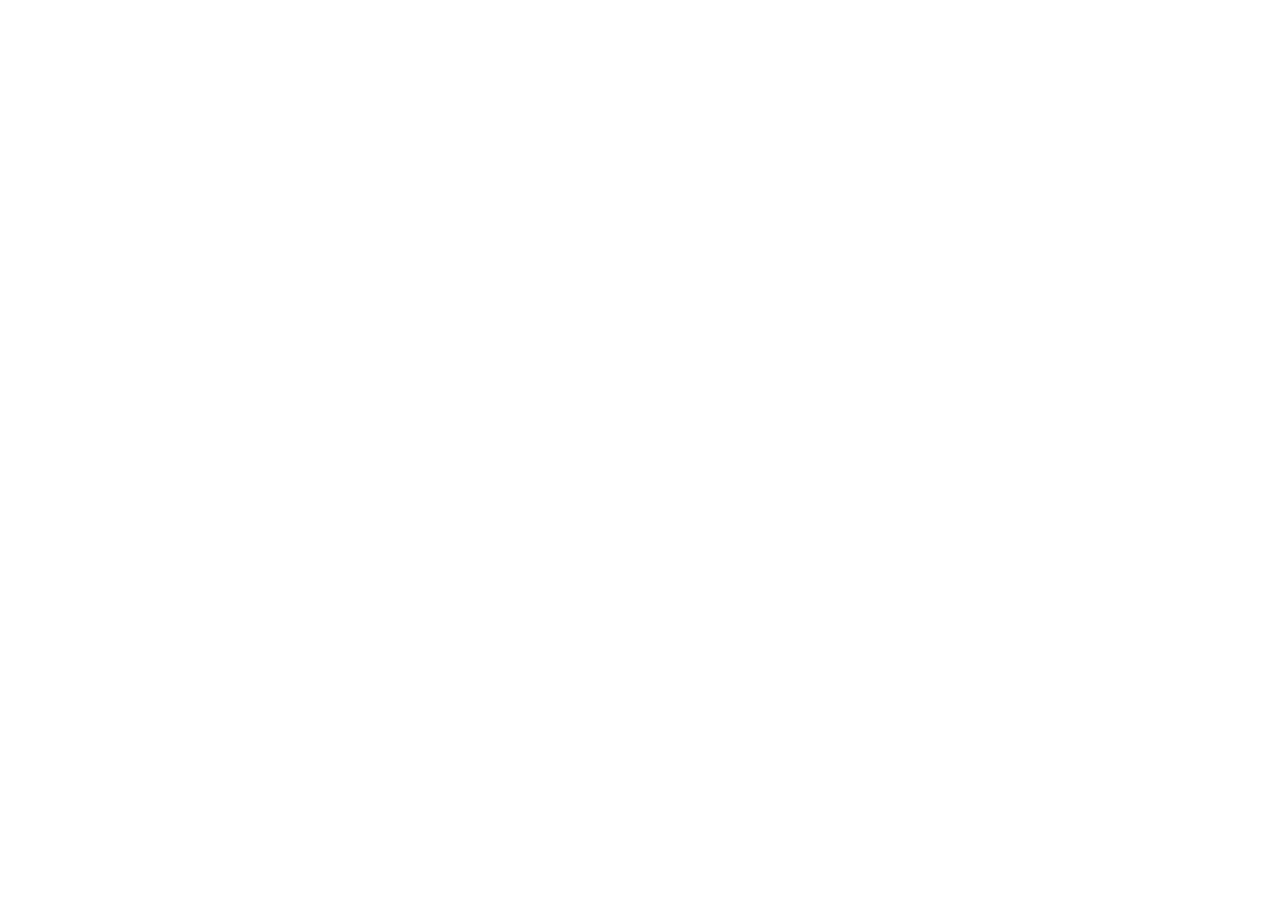
==== sport.html @ 47927886 "Kreaet project" ====
<!DOCTYPE html>
<html lang="en">
<head>
    <meta charset="UTF-8">
    <meta name="viewport" content="width=device-width, initial-scale=1.0">
    <link rel="stylesheet" href="style.css">
    <title>HIMO</title>
</head>
<body>
    
</header>
</body>
</html>
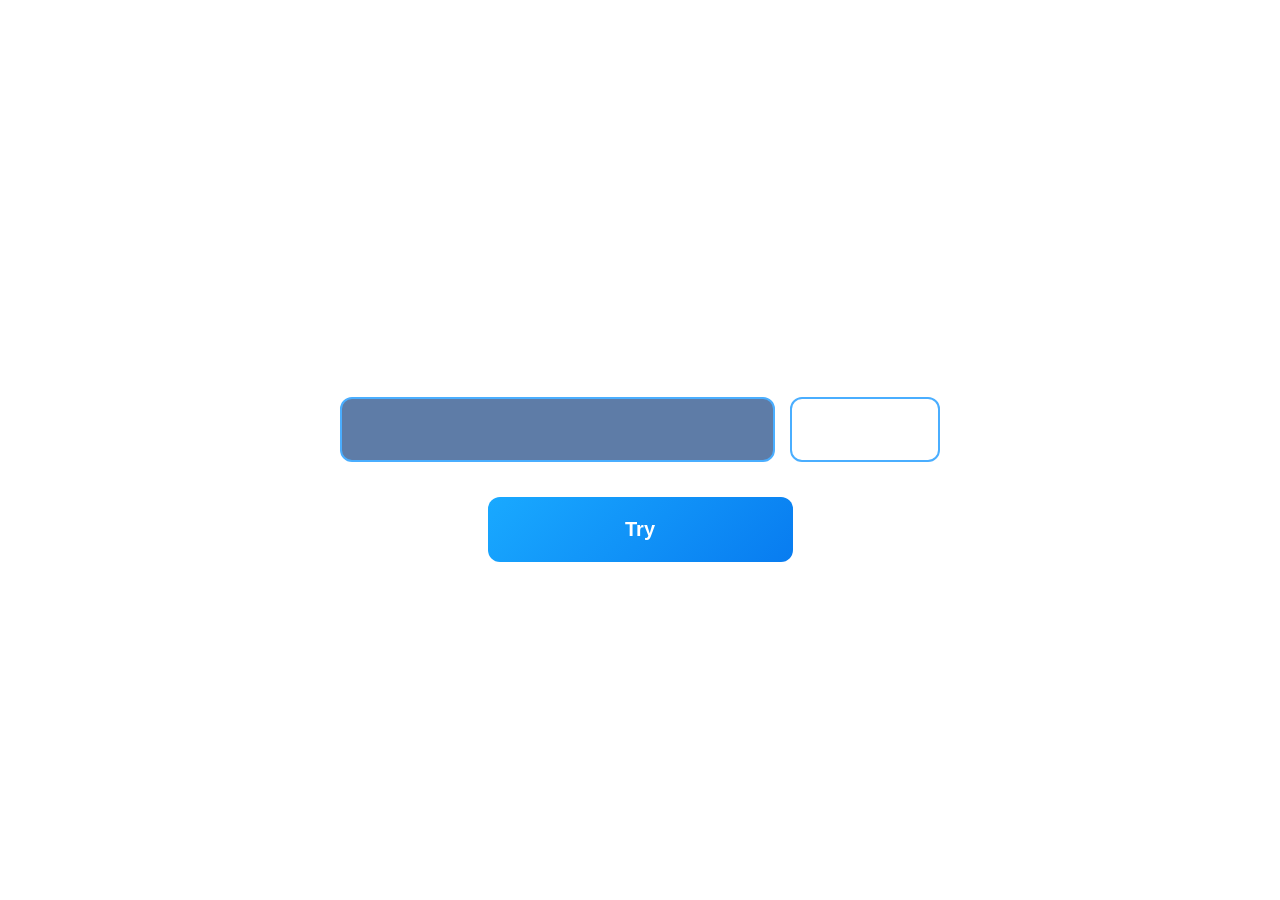
==== commit 5a00b842: "first commit" ====
--- a/sport.html
+++ b/sport.html
@@ -4,10 +4,19 @@
     <meta charset="UTF-8">
     <meta name="viewport" content="width=device-width, initial-scale=1.0">
     <link rel="stylesheet" href="style.css">
-    <title>HIMO</title>
-</head>
+    <title>H1MOX</title>
+</head>   
 <body>
+    <h1>Random number</h1>
+    <div class="game">
+        <div class="input-row">
+            <input type="text" class="Numbers">
+            <p class="Try">Попытки: 5</p>
+        </div>
+        <button class="Enter">Try</button>
+        <p class="Clue"></p>
+    </div>
     
-</header>
+    <script src="Game.js"></script>
 </body>
 </html>
--- a/style.css
+++ b/style.css
@@ -0,0 +1,111 @@
+.png{
+    width: 100px;
+    height: 100px;
+    background-color: red;
+}
+.Par{
+    width: 100px;
+    height: 100px;
+    background-color: red;
+    border-radius: 50%;
+}
+.Model{
+    width: 400px;
+    height: 0;
+    transition: all 1s;
+    background-color: black;
+    text-align: center;
+    color: white;
+    margin: 0 auto;
+}
+.Close{
+    width: 25px;
+    height: 25px;
+    background:transparent ;
+    color: white;
+    border: none;
+    font-size: 20px;
+}
+.Block{
+    width: 100px;
+    height: 100px;
+    background-color:yellow;
+}
+body {
+    margin: 0;
+    min-height: 100vh;
+    display: flex;
+    flex-direction: column;
+    justify-content: center;
+    align-items: center;
+    font-family: Arial, sans-serif;
+    background: linear-gradient(135deg, #071b4d);
+}
+h1 {
+    margin: 0 0 30px;
+    color: white;
+    font-size: 42px;
+    font-weight: bold;
+}
+.input-row {
+    display: flex;
+    align-items: center;
+    gap: 15px;
+}
+.Numbers {
+    width: 435px;
+    height: 65px;
+    box-sizing: border-box;
+    padding: 0 18px;
+    background: rgba(8, 55, 120, 0.65);
+    border: 2px solid #4aaeff;
+    border-radius: 12px;
+    outline: none;
+    color: white;
+    font-size: 20px;
+}
+.Numbers:focus {
+    border-color: #69c2ff;
+    box-shadow: 0 0 15px rgba(70, 180, 255, 0.3);
+}
+.Try {
+    margin: 0;
+    width: 150px;
+    height: 65px;
+    box-sizing: border-box;
+    display: flex;
+    align-items: center;
+    justify-content: center;
+    background: blue(8, 55, 120, 0.65);
+    border: 2px solid #4aaeff;
+    border-radius: 12px;
+    color: white;
+    font-size: 18px;
+    font-weight: bold;
+}
+.Enter {
+    display: block;
+    width: 305px;
+    height: 65px;
+    margin: 35px auto 0;
+    border: none;
+    border-radius: 12px;
+    background: linear-gradient(135deg, #19a9ff, #087cf0);
+    color: white;
+    font-size: 20px;
+    font-weight: bold;
+    cursor: pointer;
+   transition: 0.2s;
+}
+.Enter:hover{
+    transform: translateY(-2px);
+    box-shadow: 0 10px 25px rgba(0, 150, 255, 0.4);
+}
+.Enter:active {
+    transform: translateY(0);
+}
+.Clue {
+    margin-top: 20px;
+    color: white;
+    font-size: 18px;
+}
